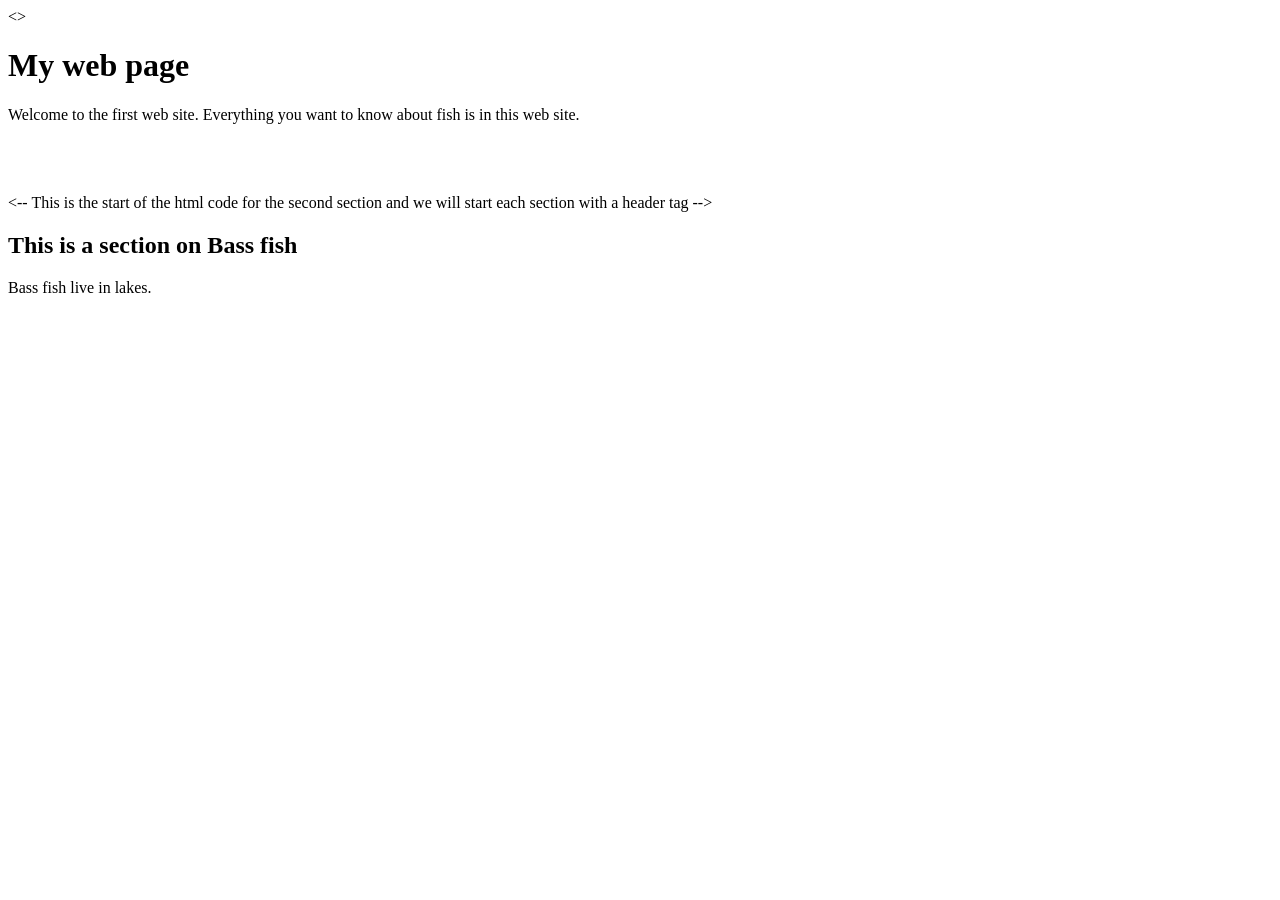
==== ibiwangi/assignment.html @ 345f9c37 "assignment created" ====
<!DOCTYPE html>
<html lang="en">
<head>
    <meta charset="UTF-8">
    <meta http-equiv="X-UA-Compatible" content="IE=edge">
    <meta name="viewport" content="width=device-width, initial-scale=1.0">
    <title>web page</title>
</head>
<>
<h1>My web page</h1>
<p>Welcome to the first web site. Everything you want to know about fish is in this web site.   </p>

<br>
<br>
<br>
<-- This is the start of the html code for the second section and we will start each section with a header tag -->
<h2> This is a section on Bass fish</h2>
<p> Bass fish live in lakes.    </p>
</body> 
</html>
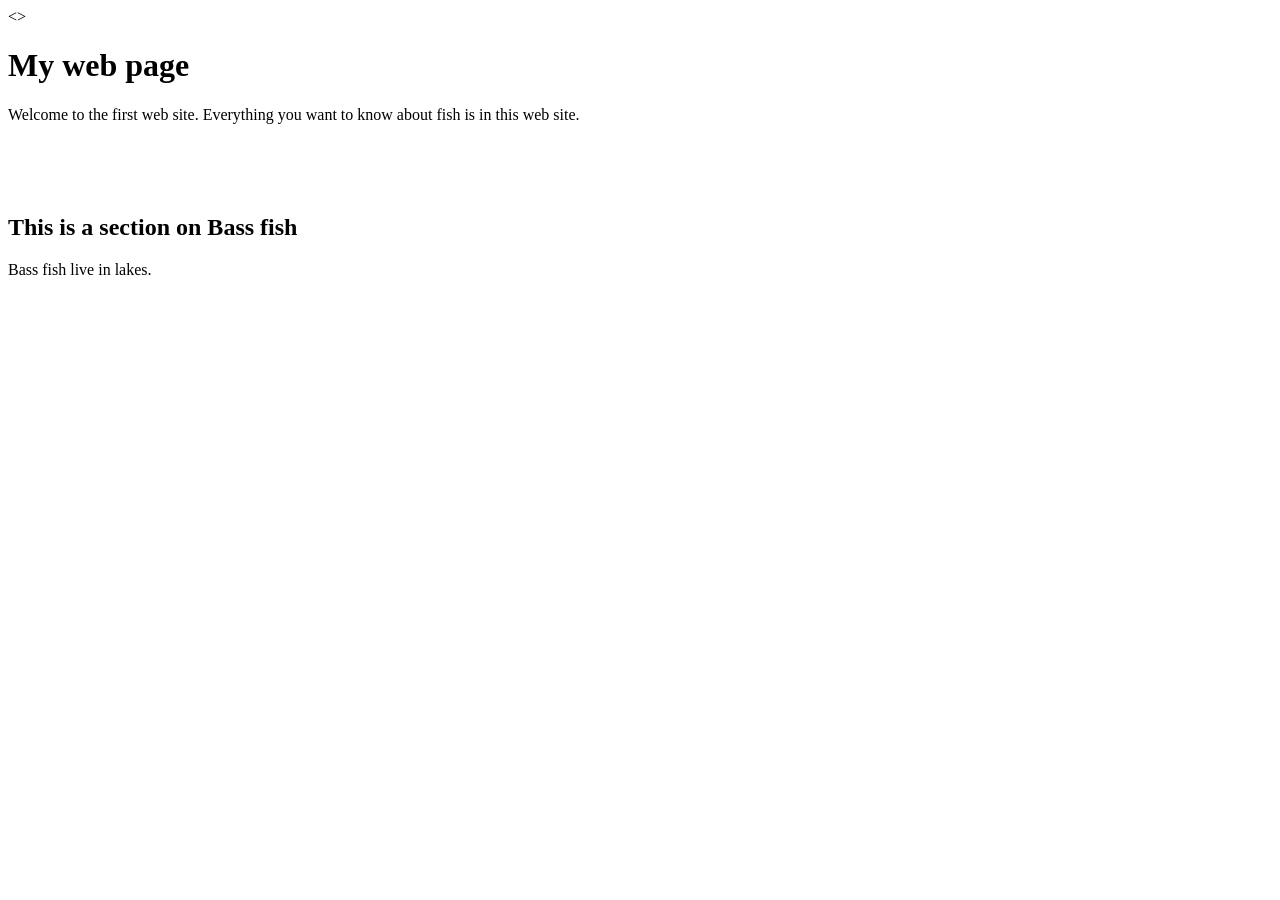
==== commit 3279cf44: "birthday arrangement" ====
--- a/ibiwangi/assignment.html
+++ b/ibiwangi/assignment.html
@@ -13,7 +13,7 @@
 <br>
 <br>
 <br>
-<-- This is the start of the html code for the second section and we will start each section with a header tag -->
+<!-- This is the start of the html code for the second section and we will start each section with a header tag -->
 <h2> This is a section on Bass fish</h2>
 <p> Bass fish live in lakes.    </p>
 </body> 
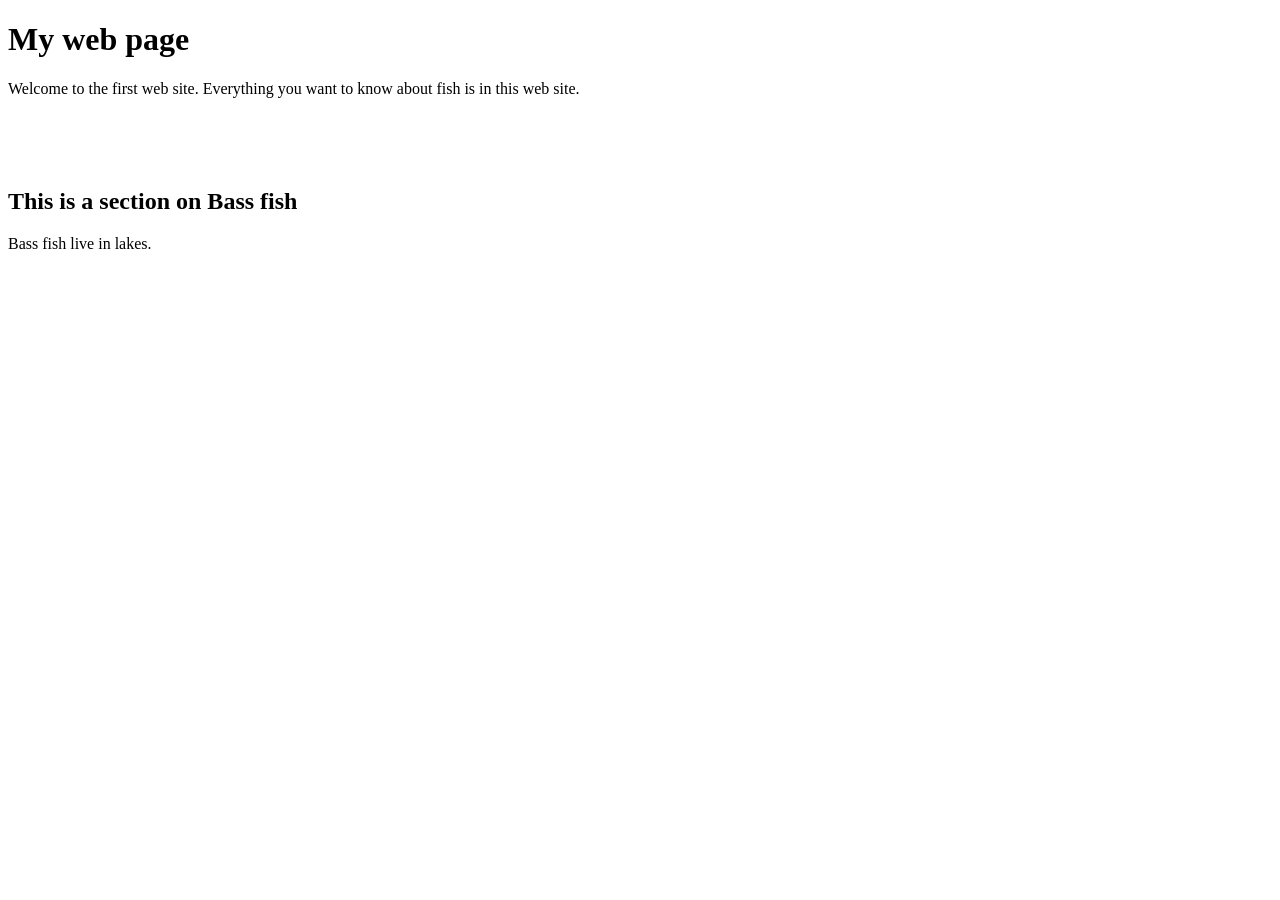
==== commit 38446056: "document" ====
--- a/ibiwangi/assignment.html
+++ b/ibiwangi/assignment.html
@@ -6,7 +6,7 @@
     <meta name="viewport" content="width=device-width, initial-scale=1.0">
     <title>web page</title>
 </head>
-<>
+<body>
 <h1>My web page</h1>
 <p>Welcome to the first web site. Everything you want to know about fish is in this web site.   </p>
 
